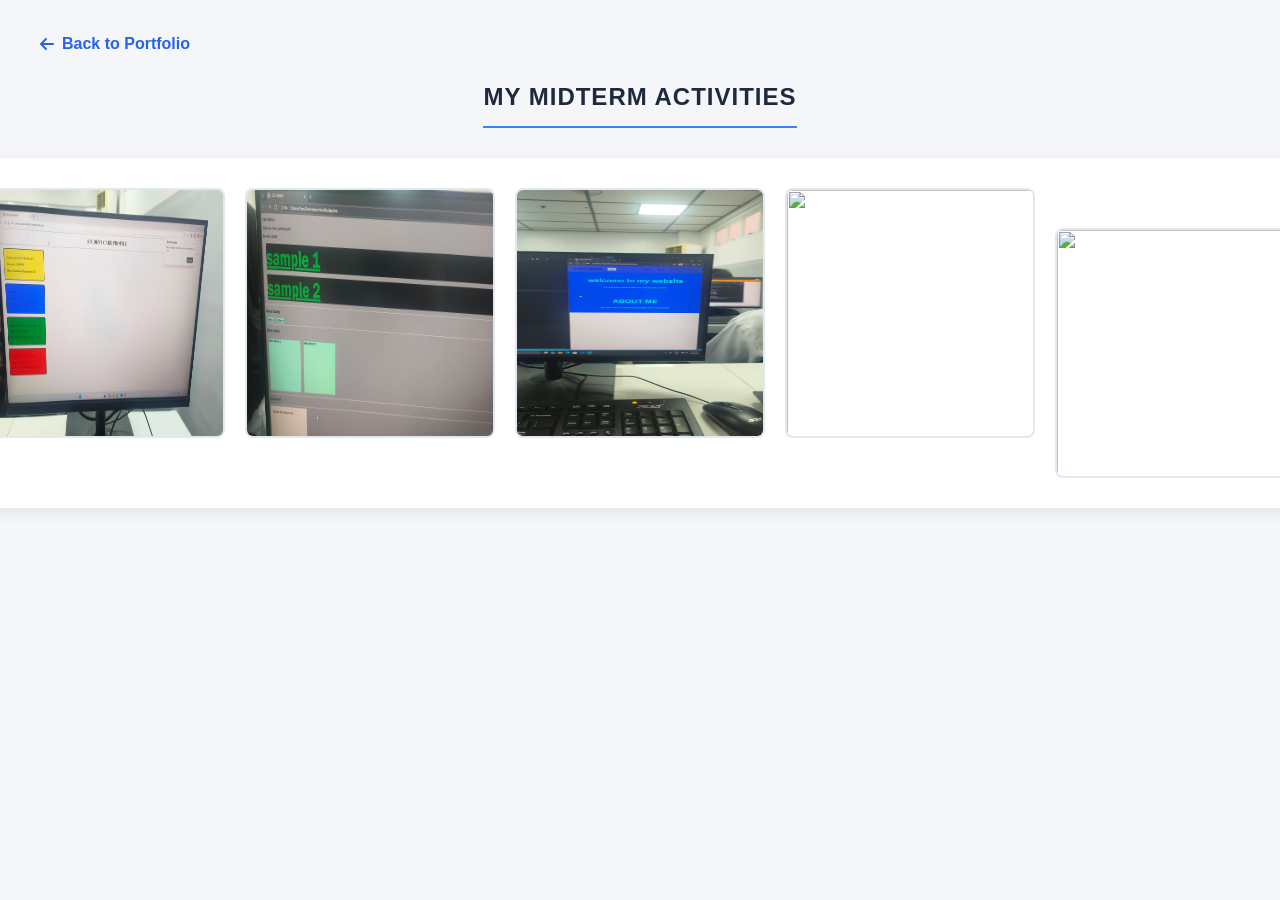
==== actfinals.html @ e2436aa4 "Add files via upload" ====
<!DOCTYPE html>
<html lang="en">
<head>
    <meta charset="UTF-8">
    <meta name="viewport" content="width=device-width, initial-scale=1.0">
    <title>Activity Prelim</title>
    <link rel="stylesheet" href="style.css">
    <!-- FontAwesome para sa Back Icon -->
    <link rel="stylesheet" href="https://cdnjs.cloudflare.com/ajax/libs/font-awesome/6.4.0/css/all.min.css">
    <style>
        body {
            font-family: 'Segoe UI', Tahoma, Geneva, Verdana, sans-serif;
            background-color: #f4f6f9;
            color: #333;
            margin: 0;
            padding: 30px 40px;
            display: flex;
            flex-direction: column;
            align-items: center;
        }

        /* Back Button Design */
        .back-btn {
            align-self: flex-start;
            text-decoration: none;
            color: #2563eb;
            font-weight: 600;
            display: flex;
            align-items: center;
            gap: 8px;
            margin-bottom: 20px;
            transition: color 0.2s ease;
        }

        .back-btn:hover {
            color: #1d4ed8;
        }

        .header-title {
            font-size: 1.5rem;
            font-weight: 600;
            color: #1e293b;
            margin-bottom: 30px;
            text-transform: uppercase;
            letter-spacing: 1px;
            border-bottom: 2px solid #3b82f6;
            padding-bottom: 8px;
        }

        .image-container {
            display: flex;
            gap: 20px; /* Agwat sa pagitan ng mga larawan */
            align-items: flex-start;
            background: #ffffff;
            padding: 30px;
            border-radius: 12px;
            box-shadow: 0 4px 15px rgba(0, 0, 0, 0.08);
        }

        img {
            width: 250px;
            height: 250px;
            border-radius: 8px;
            border: 2px solid #e2e8f0;
            transition: transform 0.3s ease, box-shadow 0.3s ease;
        }

        /* Hover effect para sa images */
        img:hover {
            transform: scale(1.02);
            box-shadow: 0 6px 20px rgba(0, 0, 0, 0.12);
        }

        .move-down {
            margin-top: 40px; /* Pinabababa ang pangalawang picture */
        }
    </style>
</head>
<body>

    <!-- Back Button papuntang main portfolio -->
    <a href="index.html" class="back-btn">
        <i class="fa-solid fa-arrow-left"></i> Back to Portfolio
    </a>

    <div class="header-title">My midterm Activities</div>

    <div class="image-container">
        <img src="scard.jpg" alt="">
        <img src="dis.jpg" alt="">
        <img src="myweb.jpg"  alt="">
        <img src="" alt="">
        <img src="" class="move-down" alt="">
        
    </div>

</body>
</html>
---- style.css ----
/* =====================================
   GLOBAL STYLES
===================================== */

:root {
    --primary: #2563eb;
    --primary-hover: #1d4ed8;
    --accent: #60a5fa;
    --background: #f4f7fc;
    --surface: #ffffff;
    --surface-secondary: #f8fafc;
    --text: #172033;
    --muted: #64748b;
    --border: #e2e8f0;
    --header-bg: rgba(255, 255, 255, 0.95);
    --shadow: 0 12px 35px rgba(15, 23, 42, 0.07);
    --transition: 0.3s ease;
}

body.dark-mode {
    --background: #080d19;
    --surface: #111a2b;
    --surface-secondary: #172338;
    --text: #f1f5f9;
    --muted: #a6b4ca;
    --border: #26344a;
    --header-bg: rgba(8, 13, 25, 0.96);
    --shadow: 0 15px 40px rgba(0, 0, 0, 0.2);
}

* {
    margin: 0;
    padding: 0;
    box-sizing: border-box;
}

html {
    scroll-behavior: smooth;
    scroll-padding-top: 100px;
}

body {
    font-family: "Segoe UI", Arial, sans-serif;
    background: var(--background);
    color: var(--text);
    line-height: 1.7;
    transition: background var(--transition), color var(--transition);
}

a {
    color: inherit;
    text-decoration: none;
}

button {
    font: inherit;
}

button:focus-visible,
a:focus-visible {
    outline: 3px solid var(--accent);
    outline-offset: 4px;
}

h1, h2, h3 {
    color: var(--text);
    line-height: 1.3;
}

p {
    color: var(--muted);
}

section {
    max-width: 1150px;
    margin: 0 auto;
    padding: 45px 25px;
    scroll-margin-top: 100px;
}

/* =====================================
   NAVIGATION
===================================== */

header {
    position: sticky;
    top: 0;
    z-index: 1000;
    width: 100%;
    background: var(--header-bg);
    backdrop-filter: blur(15px);
    border-bottom: 1px solid var(--border);
    transition: background var(--transition);
}

nav {
    max-width: 1200px;
    min-height: 78px;
    margin: auto;
    padding: 14px 25px;
    display: flex;
    justify-content: space-between;
    align-items: center;
    gap: 20px;
}

.logo {
    color: var(--text);
    font-size: 1.3rem;
    font-weight: 800;
    white-space: nowrap;
}

.logo i {
    color: var(--primary);
    margin-right: 7px;
}

.nav-links {
    display: flex;
    align-items: center;
    gap: 20px;
    list-style: none;
}

.nav-links a {
    color: var(--muted);
    font-size: 0.9rem;
    font-weight: 600;
    transition: color var(--transition);
}

.nav-links a:hover {
    color: var(--primary);
}

body.dark-mode .nav-links a:hover {
    color: var(--accent);
}

/* Dark Mode Button */

#theme-toggle {
    position: relative;
    z-index: 1001;
    display: inline-flex;
    align-items: center;
    justify-content: center;
    gap: 8px;
    flex-shrink: 0;
    padding: 10px 14px;
    border: 1px solid var(--border);
    border-radius: 10px;
    background: var(--surface-secondary);
    color: var(--text);
    font-size: 0.85rem;
    font-weight: 700;
    cursor: pointer;
    pointer-events: auto;
    transition: background var(--transition),
                color var(--transition),
                border-color var(--transition),
                transform var(--transition);
}

#theme-toggle:hover {
    border-color: var(--primary);
    color: var(--primary);
    transform: translateY(-2px);
}

/* =====================================
   HOME SECTION
===================================== */

.center-section {
    min-height: 85vh;
    display: flex;
    flex-direction: column;
    justify-content: center;
    align-items: center;
    text-align: center;
    position: relative;
}

.center-section::before {
    content: "";
    position: absolute;
    width: 280px;
    height: 280px;
    border-radius: 50%;
    background: rgba(37, 99, 235, 0.1);
    filter: blur(75px);
    z-index: -1;
}

.profile-container {
    margin-bottom: 22px;
}

.profile-img {
    width: 170px;
    height: 170px;
    object-fit: cover;
    border-radius: 50%;
    border: 5px solid var(--surface);
    outline: 3px solid var(--primary);
    box-shadow: 0 15px 35px rgba(37, 99, 235, 0.2);
    transition: transform var(--transition);
}

.profile-img:hover {
    transform: scale(1.04);
}

.welcome {
    margin-bottom: 10px;
    color: var(--primary);
    font-size: 0.8rem;
    font-weight: 800;
    letter-spacing: 3px;
}

h1 {
    margin-bottom: 10px;
    font-size: clamp(2.1rem, 5vw, 3.5rem);
    font-weight: 800;
    letter-spacing: -1px;
}

.tagline {
    margin-bottom: 25px;
    font-size: 1.1rem;
}

/* Buttons */

.main-btn {
    display: inline-flex;
    align-items: center;
    justify-content: center;
    gap: 10px;
    padding: 13px 25px;
    border: none;
    border-radius: 10px;
    background: linear-gradient(135deg, #2563eb, #6549dc);
    color: #ffffff;
    font-weight: 700;
    cursor: pointer;
    box-shadow: 0 8px 22px rgba(37, 99, 235, 0.22);
    transition: transform var(--transition), box-shadow var(--transition);
}

.main-btn i {
    color: #ffffff;
}

.main-btn:hover {
    transform: translateY(-3px);
    box-shadow: 0 12px 28px rgba(37, 99, 235, 0.3);
}

/* =====================================
   CONTENT BOXES
===================================== */

.container-section {
    display: flex;
    justify-content: center;
    margin: 20px auto;
}

.content-box {
    width: 100%;
    padding: 42px;
    background: var(--surface);
    border: 1px solid var(--border);
    border-radius: 20px;
    box-shadow: var(--shadow);
    transition: background var(--transition), border-color var(--transition);
}

.content-box h2 {
    display: flex;
    justify-content: center;
    align-items: center;
    gap: 12px;
    margin-bottom: 32px;
    text-align: center;
    font-size: clamp(1.5rem, 3vw, 2.1rem);
    font-weight: 800;
}

.content-box h2 i {
    color: var(--primary);
}

#about .content-box > p {
    max-width: 800px;
    margin: auto;
    text-align: center;
    line-height: 1.9;
}

/* =====================================
   SKILLS
===================================== */

.skills-grid {
    display: grid;
    grid-template-columns: repeat(3, minmax(0, 1fr));
    gap: 22px;
}

.skill-card {
    padding: 28px 22px;
    text-align: center;
    background: var(--surface-secondary);
    border: 1px solid var(--border);
    border-radius: 16px;
    transition: transform var(--transition), border-color var(--transition),
                box-shadow var(--transition), background var(--transition);
}

.skill-card:hover {
    transform: translateY(-6px);
    border-color: var(--primary);
    box-shadow: var(--shadow);
}

.skill-icon {
    margin-bottom: 16px;
    font-size: 2.7rem;
}

.html-icon { color: #e34f26; }
.js-icon { color: #d6a800; }
.code-icon { color: #2563eb; }
.problem-icon { color: #10b981; }
.ui-icon { color: #6366f1; }
.learn-icon { color: #8b5cf6; }

.skill-card h3 {
    margin-bottom: 12px;
    font-size: 1.1rem;
}

.skill-card p {
    font-size: 0.9rem;
}

/* =====================================
   PROJECTS
===================================== */

.projects-container {
    display: grid;
    grid-template-columns: repeat(3, minmax(0, 1fr));
    gap: 22px;
}

.card-link {
    display: block;
    min-width: 0;
    border-radius: 16px;
    transition: transform var(--transition);
}

.card-link:hover {
    transform: translateY(-6px);
}

.card {
    height: 100%;
    min-height: 245px;
    padding: 26px 23px;
    display: flex;
    flex-direction: column;
    align-items: flex-start;
    background: var(--surface-secondary);
    border: 1px solid var(--border);
    border-radius: 16px;
    transition: background var(--transition), border-color var(--transition);
}

.card:hover {
    border-color: var(--primary);
}

.project-icon {
    width: 48px;
    height: 48px;
    margin-bottom: 18px;
    display: flex;
    justify-content: center;
    align-items: center;
    border-radius: 12px;
    background: rgba(37, 99, 235, 0.1);
    color: var(--primary);
    font-size: 1.3rem;
}

.card h3 {
    margin-bottom: 12px;
    font-size: 1.1rem;
}

.card p {
    flex-grow: 1;
    margin-bottom: 22px;
    font-size: 0.9rem;
}

.view-btn {
    display: inline-flex;
    align-items: center;
    gap: 8px;
    color: var(--primary);
    font-size: 0.9rem;
    font-weight: 700;
}

.view-btn i {
    transition: transform var(--transition);
}

.card-link:hover .view-btn i {
    transform: translateX(5px);
}

body.dark-mode .view-btn {
    color: var(--accent);
}

/* =====================================
   CONTACT
===================================== */

#contact .content-box {
    text-align: center;
}

.contact-details {
    display: flex;
    flex-direction: column;
    align-items: center;
    gap: 18px;
}

.contact-details p {
    display: flex;
    align-items: center;
    justify-content: center;
    flex-wrap: wrap;
    gap: 10px;
    overflow-wrap: anywhere;
}

.contact-details i {
    color: var(--primary);
}

.contact-details strong {
    color: var(--text);
}

.social-links {
    display: flex;
    justify-content: center;
    gap: 15px;
    margin-top: 28px;
}

.social-links a {
    width: 42px;
    height: 42px;
    display: flex;
    align-items: center;
    justify-content: center;
    border: 1px solid var(--border);
    border-radius: 12px;
    background: var(--surface-secondary);
    color: var(--primary);
    transition: transform var(--transition), background var(--transition);
}

.social-links a:hover {
    transform: translateY(-4px);
    background: var(--surface);
}

/* =====================================
   FOOTER
===================================== */

footer {
    margin-top: 25px;
    padding: 28px 20px;
    text-align: center;
    background: var(--surface);
    border-top: 1px solid var(--border);
}

footer p {
    font-size: 0.88rem;
}

.footer-subtitle {
    margin-top: 5px;
    font-size: 0.8rem;
}

/* =====================================
   BACK TO TOP
===================================== */

#back-to-top {
    position: fixed;
    right: 24px;
    bottom: 24px;
    z-index: 999;
    width: 48px;
    height: 48px;
    display: flex;
    align-items: center;
    justify-content: center;
    border: none;
    border-radius: 14px;
    background: var(--primary);
    color: #ffffff;
    font-size: 1.1rem;
    cursor: pointer;
    box-shadow: 0 8px 22px rgba(37, 99, 235, 0.25);

    opacity: 0;
    visibility: hidden;
    pointer-events: none;
    transform: translateY(10px);

    transition: opacity var(--transition),
                visibility var(--transition),
                transform var(--transition);
}

#back-to-top.visible {
    opacity: 1;
    visibility: visible;
    pointer-events: auto;
    transform: translateY(0);
}

#back-to-top i {
    color: #ffffff;
}

#back-to-top:hover {
    background: var(--primary-hover);
}

/* =====================================
   RESPONSIVE DESIGN
===================================== */

@media (max-width: 950px) {
    nav {
        flex-wrap: wrap;
        justify-content: center;
    }

    .skills-grid,
    .projects-container {
        grid-template-columns: repeat(2, minmax(0, 1fr));
    }
}

@media (max-width: 650px) {
    nav {
        flex-direction: column;
        gap: 15px;
        padding: 16px;
    }

    .nav-links {
        justify-content: center;
        flex-wrap: wrap;
        gap: 12px 18px;
    }

    .nav-links a {
        font-size: 0.82rem;
    }

    section {
        padding: 30px 16px;
        scroll-margin-top: 150px;
    }

    .center-section {
        min-height: 75vh;
    }

    .profile-img {
        width: 145px;
        height: 145px;
    }

    h1 {
        font-size: 2.1rem;
    }

    .tagline {
        font-size: 0.95rem;
    }

    .content-box {
        padding: 27px 18px;
        border-radius: 15px;
    }

    .content-box h2 {
        font-size: 1.5rem;
        margin-bottom: 25px;
    }

    .skills-grid,
    .projects-container {
        grid-template-columns: 1fr;
        gap: 16px;
    }

    .skill-card {
        padding: 25px 18px;
    }

    .contact-details p {
        font-size: 0.85rem;
    }

    #back-to-top {
        right: 16px;
        bottom: 16px;
        width: 44px;
        height: 44px;
    }
}

@media (prefers-reduced-motion: reduce) {
    *,
    *::before,
    *::after {
        scroll-behavior: auto !important;
        transition: none !important;
    }
}
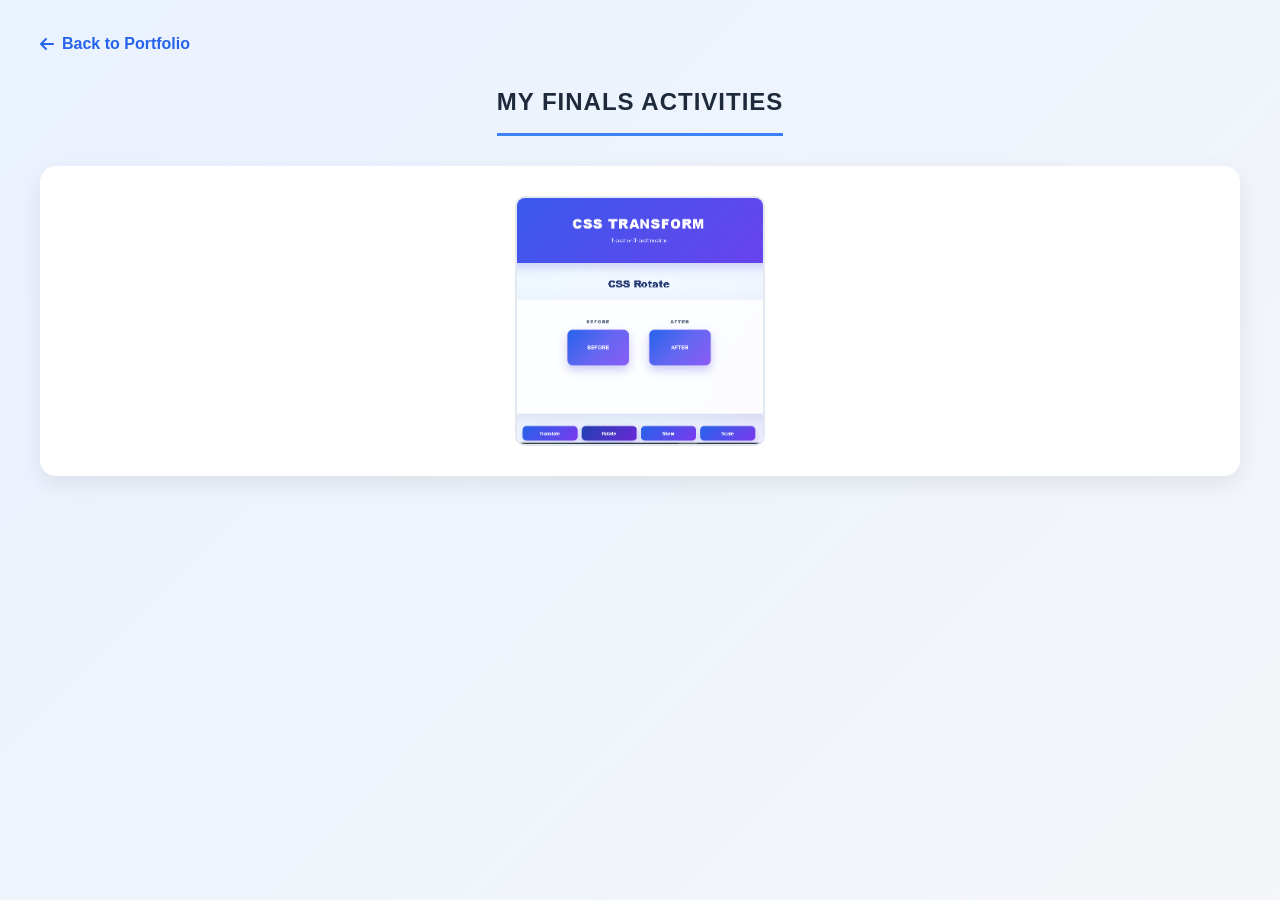
==== commit a3aa0357: "Update actfinals.html" ====
--- a/actfinals.html
+++ b/actfinals.html
@@ -3,23 +3,33 @@
 <head>
     <meta charset="UTF-8">
     <meta name="viewport" content="width=device-width, initial-scale=1.0">
-    <title>Activity Prelim</title>
+
+    <title>Activity finals</title>
+
     <link rel="stylesheet" href="style.css">
-    <!-- FontAwesome para sa Back Icon -->
-    <link rel="stylesheet" href="https://cdnjs.cloudflare.com/ajax/libs/font-awesome/6.4.0/css/all.min.css">
+
+    <!-- Font Awesome -->
+    <link rel="stylesheet"
+          href="https://cdnjs.cloudflare.com/ajax/libs/font-awesome/6.4.0/css/all.min.css">
+
     <style>
+        * {
+            box-sizing: border-box;
+        }
+
         body {
             font-family: 'Segoe UI', Tahoma, Geneva, Verdana, sans-serif;
-            background-color: #f4f6f9;
+            background: linear-gradient(135deg, #eaf2ff, #f4f6f9);
             color: #333;
             margin: 0;
             padding: 30px 40px;
             display: flex;
             flex-direction: column;
             align-items: center;
-        }
-
-        /* Back Button Design */
+            min-height: 100vh;
+        }
+
+        /* Back Button */
         .back-btn {
             align-self: flex-start;
             text-decoration: none;
@@ -28,71 +38,239 @@
             display: flex;
             align-items: center;
             gap: 8px;
-            margin-bottom: 20px;
-            transition: color 0.2s ease;
+            margin-bottom: 25px;
+            transition: 0.3s ease;
         }
 
         .back-btn:hover {
             color: #1d4ed8;
-        }
-
+            transform: translateX(-4px);
+        }
+
+        /* Page Title */
         .header-title {
             font-size: 1.5rem;
-            font-weight: 600;
+            font-weight: 700;
             color: #1e293b;
             margin-bottom: 30px;
             text-transform: uppercase;
             letter-spacing: 1px;
-            border-bottom: 2px solid #3b82f6;
-            padding-bottom: 8px;
-        }
-
+            border-bottom: 3px solid #3b82f6;
+            padding-bottom: 10px;
+            text-align: center;
+        }
+
+        /* Image Gallery */
         .image-container {
             display: flex;
-            gap: 20px; /* Agwat sa pagitan ng mga larawan */
+            flex-wrap: wrap;
+            justify-content: center;
             align-items: flex-start;
+            gap: 20px;
+            max-width: 1200px;
+            width: 100%;
             background: #ffffff;
             padding: 30px;
-            border-radius: 12px;
-            box-shadow: 0 4px 15px rgba(0, 0, 0, 0.08);
-        }
-
-        img {
+            border-radius: 16px;
+            box-shadow: 0 8px 25px rgba(0, 0, 0, 0.08);
+        }
+
+        /* Gallery Images */
+        .image-container img {
+            display: block;
             width: 250px;
             height: 250px;
+            object-fit: cover;
+            border-radius: 10px;
+            border: 2px solid #e2e8f0;
+            cursor: zoom-in;
+            transition: border-color 0.3s ease,
+                        box-shadow 0.3s ease,
+                        transform 0.3s ease;
+        }
+
+        .image-container img:hover {
+            border-color: #3b82f6;
+            box-shadow: 0 8px 22px rgba(37, 99, 235, 0.2);
+            transform: scale(1.03);
+        }
+
+        .move-down {
+            margin-top: 40px;
+        }
+
+        /* Dark Background for Zoom */
+        .zoom-overlay {
+            display: none;
+            position: fixed;
+            inset: 0;
+            width: 100%;
+            height: 100%;
+            background: rgba(0, 0, 0, 0.88);
+            z-index: 1000;
+            justify-content: center;
+            align-items: center;
+            padding: 50px;
+            cursor: zoom-out;
+        }
+
+        .zoom-overlay.active {
+            display: flex;
+        }
+
+        /* Full Image */
+        .zoom-overlay img {
+            display: block;
+            max-width: 90vw;
+            max-height: 85vh;
+            width: auto;
+            height: auto;
+            object-fit: contain;
             border-radius: 8px;
-            border: 2px solid #e2e8f0;
-            transition: transform 0.3s ease, box-shadow 0.3s ease;
-        }
-
-        /* Hover effect para sa images */
-        img:hover {
-            transform: scale(1.02);
-            box-shadow: 0 6px 20px rgba(0, 0, 0, 0.12);
-        }
-
-        .move-down {
-            margin-top: 40px; /* Pinabababa ang pangalawang picture */
+            box-shadow: 0 10px 40px rgba(0, 0, 0, 0.5);
+            cursor: default;
+        }
+
+        /* Close Button */
+        .close-btn {
+            position: absolute;
+            top: 20px;
+            right: 30px;
+            color: white;
+            font-size: 40px;
+            font-weight: bold;
+            background: none;
+            border: none;
+            cursor: pointer;
+            line-height: 1;
+        }
+
+        .close-btn:hover {
+            color: #93c5fd;
+        }
+
+        /* Mobile Responsive */
+        @media (max-width: 600px) {
+            body {
+                padding: 20px 15px;
+            }
+
+            .image-container {
+                padding: 15px;
+                gap: 15px;
+            }
+
+            .image-container img {
+                width: 100%;
+                max-width: 250px;
+                height: 220px;
+            }
+
+            .move-down {
+                margin-top: 0;
+            }
+
+            .header-title {
+                font-size: 1.2rem;
+            }
+
+            .zoom-overlay {
+                padding: 20px;
+            }
+
+            .zoom-overlay img {
+                max-width: 95vw;
+                max-height: 80vh;
+            }
+
+            .close-btn {
+                top: 15px;
+                right: 20px;
+                font-size: 35px;
+            }
         }
     </style>
 </head>
+<script src="script.js" defer></script>
 <body>
 
-    <!-- Back Button papuntang main portfolio -->
+    <!-- Back Button -->
     <a href="index.html" class="back-btn">
-        <i class="fa-solid fa-arrow-left"></i> Back to Portfolio
+        <i class="fa-solid fa-arrow-left"></i>
+        Back to Portfolio
     </a>
 
-    <div class="header-title">My midterm Activities</div>
-
+    <!-- Page Title -->
+    <div class="header-title">My finals Activities</div>
+
+    <!-- Image Gallery -->
     <div class="image-container">
-        <img src="scard.jpg" alt="">
-        <img src="dis.jpg" alt="">
-        <img src="myweb.jpg"  alt="">
-        <img src="" alt="">
-        <img src="" class="move-down" alt="">
-        
+
+        <img src="trans.png"
+             alt="Activity 1"
+             onclick="zoomImage(this)">
+
+       
+
+
+       
+
     </div>
 
+    <!-- Image Zoom Overlay -->
+    <div class="zoom-overlay"
+         id="zoomOverlay"
+         onclick="closeZoom()">
+
+        <button class="close-btn"
+                type="button"
+                aria-label="Close image"
+                onclick="closeZoom()">
+            &times;
+        </button>
+
+        <img id="zoomedImage" src="" alt="Zoomed activity image">
+
+    </div>
+
+    <!-- JavaScript -->
+    <script>
+        function zoomImage(img) {
+            const overlay = document.getElementById("zoomOverlay");
+            const zoomedImage = document.getElementById("zoomedImage");
+
+            zoomedImage.src = img.src;
+            zoomedImage.alt = img.alt;
+
+            overlay.classList.add("active");
+            document.body.style.overflow = "hidden";
+        }
+
+        function closeZoom() {
+            const overlay = document.getElementById("zoomOverlay");
+            const zoomedImage = document.getElementById("zoomedImage");
+
+            overlay.classList.remove("active");
+            zoomedImage.src = "";
+
+            document.body.style.overflow = "";
+        }
+
+        /* Prevent closing when clicking directly on the image */
+        document.getElementById("zoomedImage").addEventListener(
+            "click",
+            function(event) {
+                event.stopPropagation();
+            }
+        );
+
+        /* Close using the Escape key */
+        document.addEventListener("keydown", function(event) {
+            if (event.key === "Escape") {
+                closeZoom();
+            }
+        });
+    </script>
+
 </body>
-</html>+</html>
